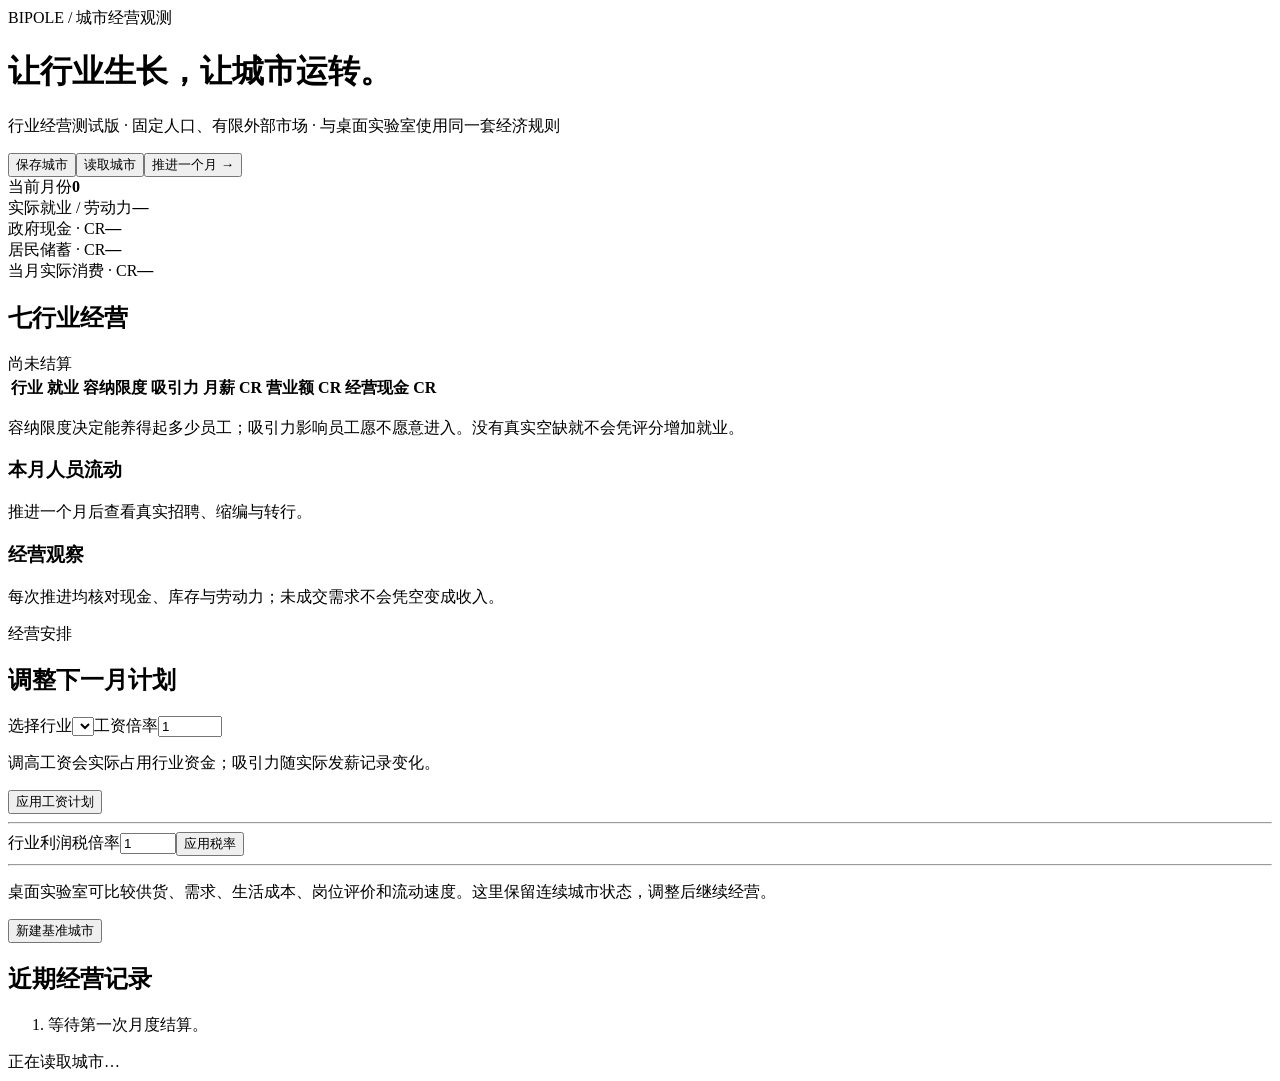
==== frontend/industry.html @ 495db7f9 "feat(V2.1): 重建行业经济内核与行业经营界面接入 按《Bipole 城市聚合经济系统理论说明书 V2.1》实现新的经济内核， 桌面实验室与游戏调用同一套公式与账本：  - backend/s" ====
<!doctype html>
<html lang="zh-CN">
<head>
<meta charset="utf-8"><meta name="viewport" content="width=device-width,initial-scale=1">
<title>BIPOLE · 行业经营</title>
<link rel="stylesheet" href="/static/css/industry.css">
</head>
<body>
<header><div><span class="eyebrow">BIPOLE / 城市经营观测</span><h1>让行业生长，让城市运转。</h1><p>行业经营测试版 · 固定人口、有限外部市场 · 与桌面实验室使用同一套经济规则</p></div><div class="actions"><button id="save">保存城市</button><button id="load">读取城市</button><button id="advance" class="primary">推进一个月 →</button></div></header>
<main>
<section class="metrics" aria-label="城市指标"><article><label>当前月份</label><strong id="month">0</strong></article><article><label>实际就业 / 劳动力</label><strong id="employment">—</strong></article><article><label>政府现金 · CR</label><strong id="government">—</strong></article><article><label>居民储蓄 · CR</label><strong id="households">—</strong></article><article><label>当月实际消费 · CR</label><strong id="consumption">—</strong></article></section>
<div class="workspace"><section class="panel"><div class="section-heading"><h2>七行业经营</h2><span id="balance">尚未结算</span></div><div class="table-wrap"><table><thead><tr><th>行业</th><th>就业</th><th>容纳限度</th><th>吸引力</th><th>月薪 CR</th><th>营业额 CR</th><th>经营现金 CR</th></tr></thead><tbody id="sectors"></tbody></table></div><p class="hint">容纳限度决定能养得起多少员工；吸引力影响员工愿不愿意进入。没有真实空缺就不会凭评分增加就业。</p><h3>本月人员流动</h3><p id="flows">推进一个月后查看真实招聘、缩编与转行。</p><h3>经营观察</h3><p id="observations">每次推进均核对现金、库存与劳动力；未成交需求不会凭空变成收入。</p></section>
<aside class="panel"><span class="eyebrow">经营安排</span><h2>调整下一月计划</h2><form id="policy"><label for="industry">选择行业</label><select id="industry"></select><label for="wage">工资倍率</label><input id="wage" type="number" min="0.5" max="2" step="0.05" value="1"><p class="hint">调高工资会实际占用行业资金；吸引力随实际发薪记录变化。</p><button class="primary" type="submit">应用工资计划</button></form><hr><form id="tax-policy"><label for="tax">行业利润税倍率</label><input id="tax" type="number" min="0" max="2" step="0.1" value="1"><button type="submit">应用税率</button></form><hr><p class="hint">桌面实验室可比较供货、需求、生活成本、岗位评价和流动速度。这里保留连续城市状态，调整后继续经营。</p><button id="new">新建基准城市</button></aside></div>
<section class="panel"><h2>近期经营记录</h2><ol id="history"><li>等待第一次月度结算。</li></ol></section>
</main><footer id="status" role="status">正在读取城市…</footer>
<script type="module" src="/static/js/industry.js"></script>
</body></html>
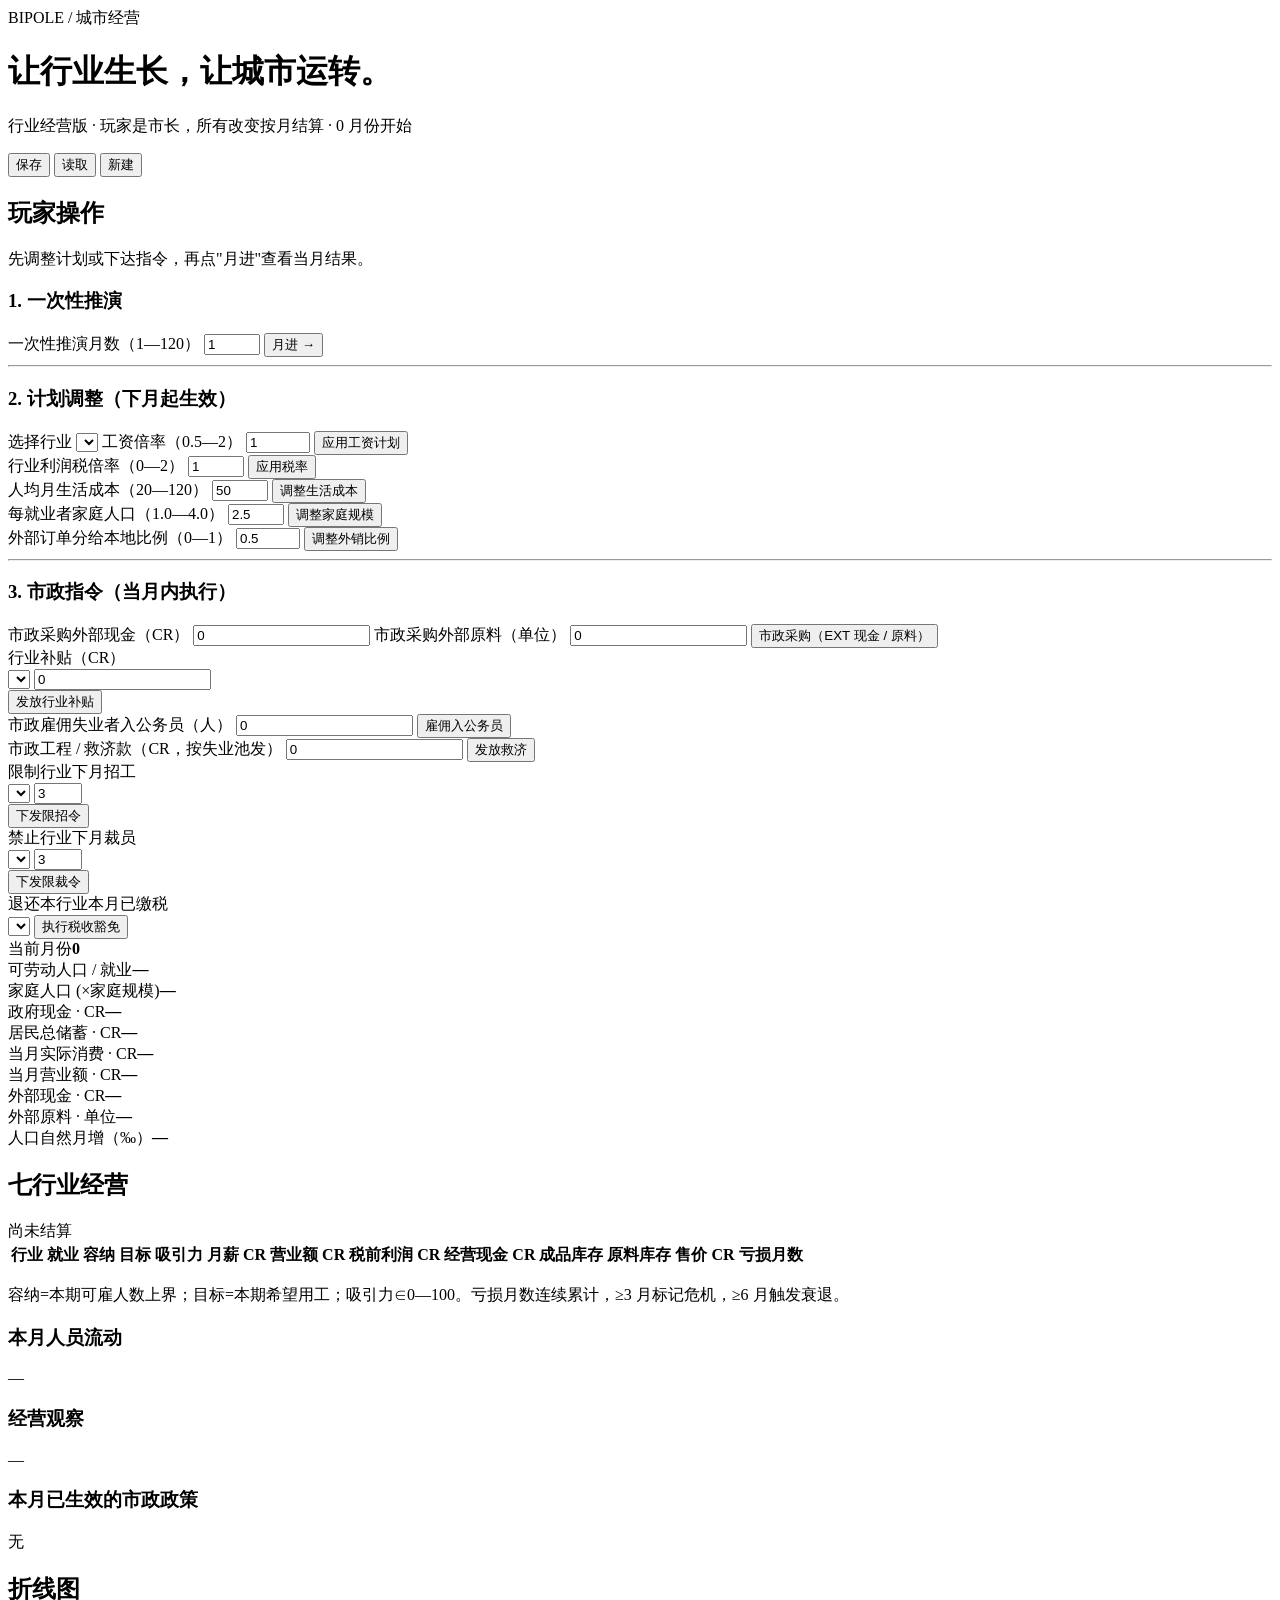
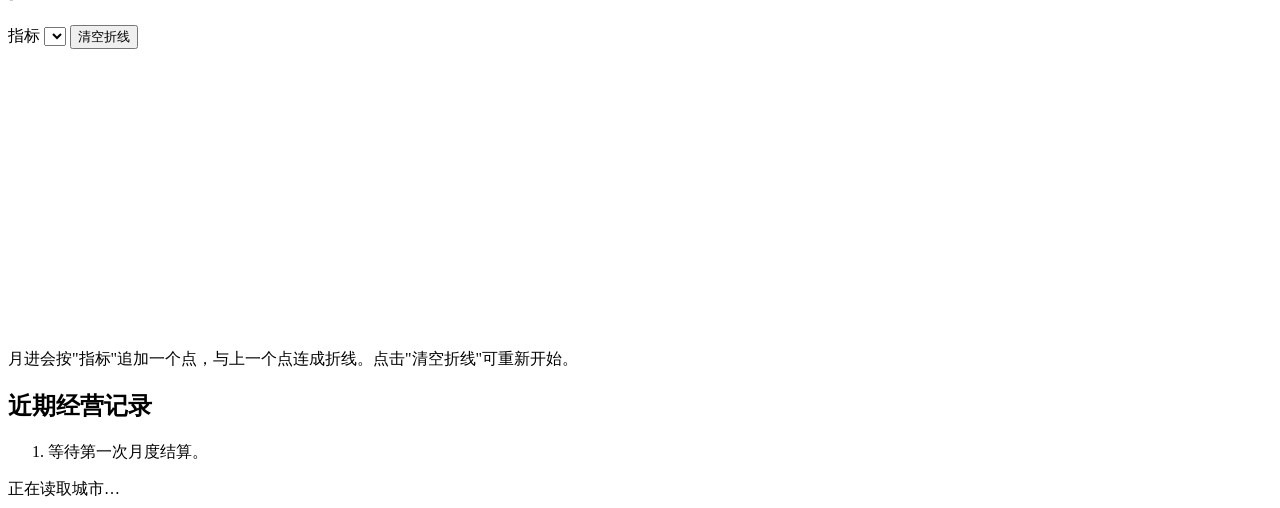
==== commit dc227d3c: "feat(V2.1): 阶段 14 + 14续 + 15 行业经济完整接入 阶段 15：游戏版 GUI 重构 + 市政指令体系 - 左侧改为玩家操作区，右侧改为指标区 - 月进表单 1—120 月，一" ====
--- a/frontend/industry.html
+++ b/frontend/industry.html
@@ -2,16 +2,177 @@
 <html lang="zh-CN">
 <head>
 <meta charset="utf-8"><meta name="viewport" content="width=device-width,initial-scale=1">
-<title>BIPOLE · 行业经营</title>
+<title>BIPOLE · 城市经营</title>
 <link rel="stylesheet" href="/static/css/industry.css">
 </head>
 <body>
-<header><div><span class="eyebrow">BIPOLE / 城市经营观测</span><h1>让行业生长，让城市运转。</h1><p>行业经营测试版 · 固定人口、有限外部市场 · 与桌面实验室使用同一套经济规则</p></div><div class="actions"><button id="save">保存城市</button><button id="load">读取城市</button><button id="advance" class="primary">推进一个月 →</button></div></header>
+<header>
+  <div class="header-info">
+    <span class="eyebrow">BIPOLE / 城市经营</span>
+    <h1>让行业生长，让城市运转。</h1>
+    <p id="status-line">行业经营版 · 玩家是市长，所有改变按月结算 · 0 月份开始</p>
+  </div>
+  <div class="actions">
+    <button id="save">保存</button>
+    <button id="load">读取</button>
+    <button id="new">新建</button>
+  </div>
+</header>
 <main>
-<section class="metrics" aria-label="城市指标"><article><label>当前月份</label><strong id="month">0</strong></article><article><label>实际就业 / 劳动力</label><strong id="employment">—</strong></article><article><label>政府现金 · CR</label><strong id="government">—</strong></article><article><label>居民储蓄 · CR</label><strong id="households">—</strong></article><article><label>当月实际消费 · CR</label><strong id="consumption">—</strong></article></section>
-<div class="workspace"><section class="panel"><div class="section-heading"><h2>七行业经营</h2><span id="balance">尚未结算</span></div><div class="table-wrap"><table><thead><tr><th>行业</th><th>就业</th><th>容纳限度</th><th>吸引力</th><th>月薪 CR</th><th>营业额 CR</th><th>经营现金 CR</th></tr></thead><tbody id="sectors"></tbody></table></div><p class="hint">容纳限度决定能养得起多少员工；吸引力影响员工愿不愿意进入。没有真实空缺就不会凭评分增加就业。</p><h3>本月人员流动</h3><p id="flows">推进一个月后查看真实招聘、缩编与转行。</p><h3>经营观察</h3><p id="observations">每次推进均核对现金、库存与劳动力；未成交需求不会凭空变成收入。</p></section>
-<aside class="panel"><span class="eyebrow">经营安排</span><h2>调整下一月计划</h2><form id="policy"><label for="industry">选择行业</label><select id="industry"></select><label for="wage">工资倍率</label><input id="wage" type="number" min="0.5" max="2" step="0.05" value="1"><p class="hint">调高工资会实际占用行业资金；吸引力随实际发薪记录变化。</p><button class="primary" type="submit">应用工资计划</button></form><hr><form id="tax-policy"><label for="tax">行业利润税倍率</label><input id="tax" type="number" min="0" max="2" step="0.1" value="1"><button type="submit">应用税率</button></form><hr><p class="hint">桌面实验室可比较供货、需求、生活成本、岗位评价和流动速度。这里保留连续城市状态，调整后继续经营。</p><button id="new">新建基准城市</button></aside></div>
-<section class="panel"><h2>近期经营记录</h2><ol id="history"><li>等待第一次月度结算。</li></ol></section>
-</main><footer id="status" role="status">正在读取城市…</footer>
+<div class="grid">
+<!-- 左侧：玩家操作 -->
+<aside class="panel" id="panel-actions">
+  <h2>玩家操作</h2>
+  <p class="hint">先调整计划或下达指令，再点"月进"查看当月结果。</p>
+
+  <h3>1. 一次性推演</h3>
+  <form id="advance-form">
+    <label for="advance-months">一次性推演月数（1—120）</label>
+    <input id="advance-months" type="number" min="1" max="120" step="1" value="1">
+    <button class="primary" type="submit">月进 →</button>
+  </form>
+  <hr>
+
+  <h3>2. 计划调整（下月起生效）</h3>
+  <form id="policy-form">
+    <label for="industry">选择行业</label>
+    <select id="industry"></select>
+    <label for="wage">工资倍率（0.5—2）</label>
+    <input id="wage" type="number" min="0.5" max="2" step="0.05" value="1">
+    <button type="submit">应用工资计划</button>
+  </form>
+  <form id="tax-form">
+    <label for="tax">行业利润税倍率（0—2）</label>
+    <input id="tax" type="number" min="0" max="2" step="0.1" value="1">
+    <button type="submit">应用税率</button>
+  </form>
+  <form id="living-form">
+    <label for="living">人均月生活成本（20—120）</label>
+    <input id="living" type="number" min="20" max="120" step="1" value="50">
+    <button type="submit">调整生活成本</button>
+  </form>
+  <form id="household-form">
+    <label for="household">每就业者家庭人口（1.0—4.0）</label>
+    <input id="household" type="number" min="1" max="4" step="0.1" value="2.5">
+    <button type="submit">调整家庭规模</button>
+  </form>
+  <form id="external-split-form">
+    <label for="external-split">外部订单分给本地比例（0—1）</label>
+    <input id="external-split" type="number" min="0" max="1" step="0.05" value="0.5">
+    <button type="submit">调整外销比例</button>
+  </form>
+  <hr>
+
+  <h3>3. 市政指令（当月内执行）</h3>
+  <form id="purchase-form">
+    <label for="purchase-cash">市政采购外部现金（CR）</label>
+    <input id="purchase-cash" type="number" min="0" step="100" value="0">
+    <label for="purchase-raw">市政采购外部原料（单位）</label>
+    <input id="purchase-raw" type="number" min="0" step="1000" value="0">
+    <button type="submit">市政采购（EXT 现金 / 原料）</button>
+  </form>
+  <form id="subsidy-form">
+    <label for="subsidy-industry">行业补贴（CR）</label>
+    <div class="row">
+      <select id="subsidy-industry"></select>
+      <input id="subsidy-amount" type="number" min="0" step="100" value="0" placeholder="CR">
+    </div>
+    <button type="submit">发放行业补贴</button>
+  </form>
+  <form id="hire-civil-form">
+    <label for="hire-civil">市政雇佣失业者入公务员（人）</label>
+    <input id="hire-civil" type="number" min="0" step="1" value="0">
+    <button type="submit">雇佣入公务员</button>
+  </form>
+  <form id="public-works-form">
+    <label for="public-works">市政工程 / 救济款（CR，按失业池发）</label>
+    <input id="public-works" type="number" min="0" step="100" value="0">
+    <button type="submit">发放救济</button>
+  </form>
+  <form id="limit-hire-form">
+    <label for="limit-hire-industry">限制行业下月招工</label>
+    <div class="row">
+      <select id="limit-hire-industry"></select>
+      <input id="limit-hire-months" type="number" min="1" max="36" step="1" value="3" placeholder="持续月数">
+    </div>
+    <button type="submit">下发限招令</button>
+  </form>
+  <form id="limit-layoff-form">
+    <label for="limit-layoff-industry">禁止行业下月裁员</label>
+    <div class="row">
+      <select id="limit-layoff-industry"></select>
+      <input id="limit-layoff-months" type="number" min="1" max="36" step="1" value="3" placeholder="持续月数">
+    </div>
+    <button type="submit">下发限裁令</button>
+  </form>
+  <form id="tax-amnesty-form">
+    <label for="tax-amnesty-industry">退还本行业本月已缴税</label>
+    <div class="row">
+      <select id="tax-amnesty-industry"></select>
+      <button type="submit">执行税收豁免</button>
+    </div>
+  </form>
+</aside>
+
+<!-- 右侧：指标 + 行业表 + 图表 -->
+<section class="metrics">
+  <article><label>当前月份</label><strong id="month">0</strong></article>
+  <article><label>可劳动人口 / 就业</label><strong id="employment">—</strong></article>
+  <article><label>家庭人口 (×家庭规模)</label><strong id="household-population">—</strong></article>
+  <article><label>政府现金 · CR</label><strong id="government">—</strong></article>
+  <article><label>居民总储蓄 · CR</label><strong id="households">—</strong></article>
+  <article><label>当月实际消费 · CR</label><strong id="consumption">—</strong></article>
+  <article><label>当月营业额 · CR</label><strong id="sales">—</strong></article>
+  <article><label>外部现金 · CR</label><strong id="external-cash">—</strong></article>
+  <article><label>外部原料 · 单位</label><strong id="external-raw">—</strong></article>
+  <article><label>人口自然月增（‰）</label><strong id="net-rate">—</strong></article>
+</section>
+
+<section class="panel" id="panel-sectors">
+  <div class="section-heading">
+    <h2>七行业经营</h2>
+    <span id="balance">尚未结算</span>
+  </div>
+  <div class="table-wrap">
+    <table>
+      <thead><tr>
+        <th>行业</th><th>就业</th><th>容纳</th><th>目标</th><th>吸引力</th>
+        <th>月薪 CR</th><th>营业额 CR</th><th>税前利润 CR</th>
+        <th>经营现金 CR</th><th>成品库存</th><th>原料库存</th>
+        <th>售价 CR</th><th>亏损月数</th>
+      </tr></thead>
+      <tbody id="sectors"></tbody>
+    </table>
+  </div>
+  <p class="hint">容纳=本期可雇人数上界；目标=本期希望用工；吸引力∈0—100。亏损月数连续累计，≥3 月标记危机，≥6 月触发衰退。</p>
+  <h3>本月人员流动</h3>
+  <p id="flows">—</p>
+  <h3>经营观察</h3>
+  <p id="observations">—</p>
+  <h3>本月已生效的市政政策</h3>
+  <p id="active-policies" class="hint">无</p>
+</section>
+
+<section class="panel" id="panel-chart">
+  <div class="section-heading">
+    <h2>折线图</h2>
+    <div>
+      <label for="chart-metric" class="inline">指标</label>
+      <select id="chart-metric"></select>
+      <button id="chart-reset" class="ghost" type="button">清空折线</button>
+    </div>
+  </div>
+  <canvas id="chart" width="900" height="280" aria-label="指标折线图"></canvas>
+  <p class="hint" id="chart-summary">月进会按"指标"追加一个点，与上一个点连成折线。点击"清空折线"可重新开始。</p>
+</section>
+
+<section class="panel" id="panel-history">
+  <h2>近期经营记录</h2>
+  <ol id="history"><li>等待第一次月度结算。</li></ol>
+</section>
+</div>
+</main>
+<footer id="status" role="status">正在读取城市…</footer>
 <script type="module" src="/static/js/industry.js"></script>
-</body></html>
+</body>
+</html>
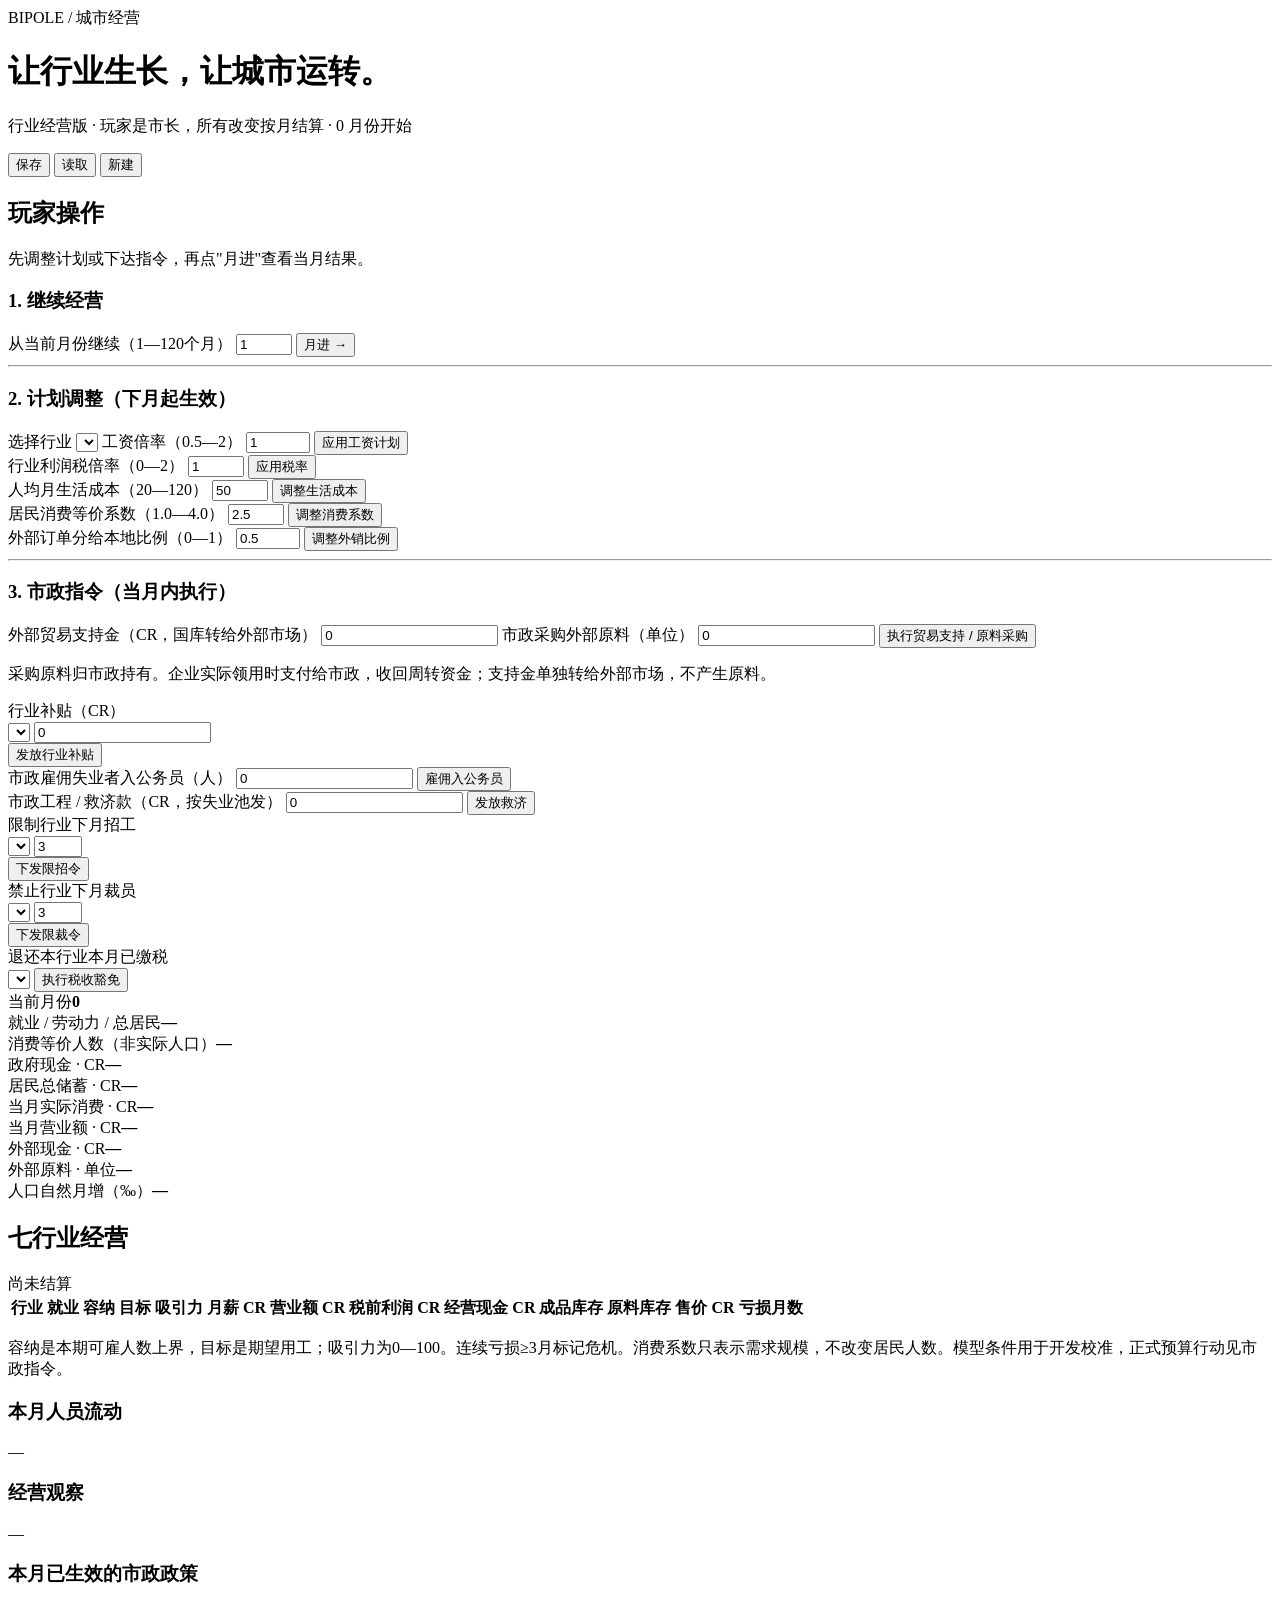
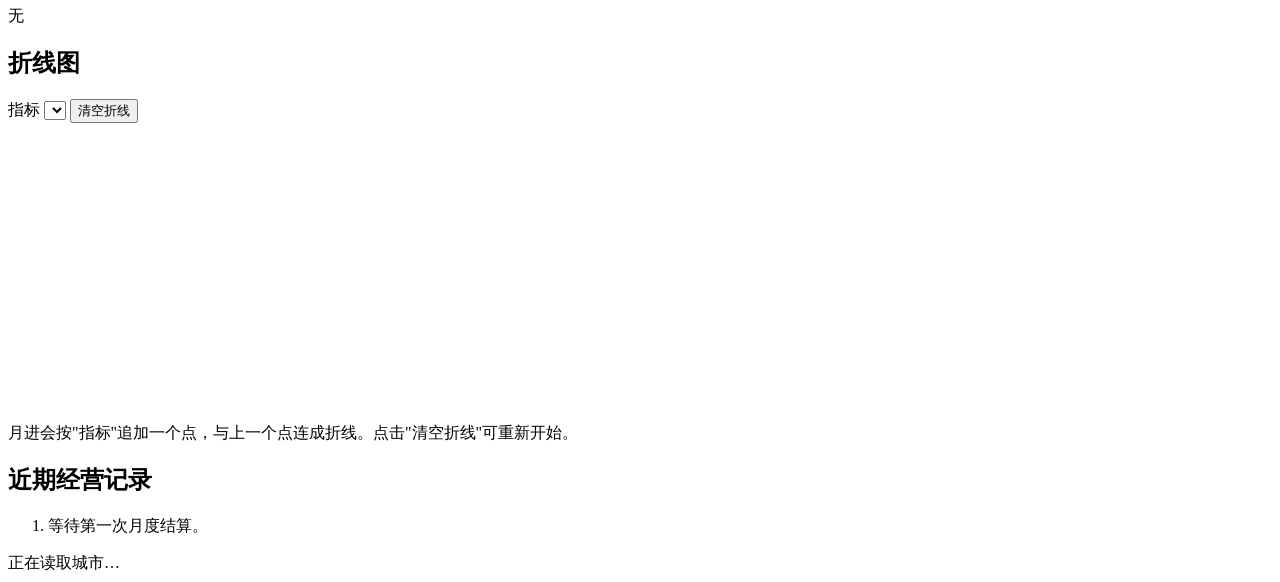
==== commit 7be5a701: "feat(V2.1): 单城经济修复与月进交付 — 副本-校验-提交、真实运行验收、地图经营闭环 按 docs/02_开发规划/单城经济修复与月进交付实施计划-2026-10-16 落地。  经济规则" ====
--- a/frontend/industry.html
+++ b/frontend/industry.html
@@ -25,9 +25,9 @@
   <h2>玩家操作</h2>
   <p class="hint">先调整计划或下达指令，再点"月进"查看当月结果。</p>
 
-  <h3>1. 一次性推演</h3>
+  <h3>1. 继续经营</h3>
   <form id="advance-form">
-    <label for="advance-months">一次性推演月数（1—120）</label>
+    <label for="advance-months">从当前月份继续（1—120个月）</label>
     <input id="advance-months" type="number" min="1" max="120" step="1" value="1">
     <button class="primary" type="submit">月进 →</button>
   </form>
@@ -52,9 +52,9 @@
     <button type="submit">调整生活成本</button>
   </form>
   <form id="household-form">
-    <label for="household">每就业者家庭人口（1.0—4.0）</label>
+    <label for="household">居民消费等价系数（1.0—4.0）</label>
     <input id="household" type="number" min="1" max="4" step="0.1" value="2.5">
-    <button type="submit">调整家庭规模</button>
+    <button type="submit">调整消费系数</button>
   </form>
   <form id="external-split-form">
     <label for="external-split">外部订单分给本地比例（0—1）</label>
@@ -65,11 +65,12 @@
 
   <h3>3. 市政指令（当月内执行）</h3>
   <form id="purchase-form">
-    <label for="purchase-cash">市政采购外部现金（CR）</label>
+    <label for="purchase-cash">外部贸易支持金（CR，国库转给外部市场）</label>
     <input id="purchase-cash" type="number" min="0" step="100" value="0">
     <label for="purchase-raw">市政采购外部原料（单位）</label>
     <input id="purchase-raw" type="number" min="0" step="1000" value="0">
-    <button type="submit">市政采购（EXT 现金 / 原料）</button>
+    <button type="submit">执行贸易支持 / 原料采购</button>
+    <p class="hint">采购原料归市政持有。企业实际领用时支付给市政，收回周转资金；支持金单独转给外部市场，不产生原料。</p>
   </form>
   <form id="subsidy-form">
     <label for="subsidy-industry">行业补贴（CR）</label>
@@ -117,8 +118,8 @@
 <!-- 右侧：指标 + 行业表 + 图表 -->
 <section class="metrics">
   <article><label>当前月份</label><strong id="month">0</strong></article>
-  <article><label>可劳动人口 / 就业</label><strong id="employment">—</strong></article>
-  <article><label>家庭人口 (×家庭规模)</label><strong id="household-population">—</strong></article>
+  <article><label>就业 / 劳动力 / 总居民</label><strong id="employment">—</strong></article>
+  <article><label>消费等价人数（非实际人口）</label><strong id="household-population">—</strong></article>
   <article><label>政府现金 · CR</label><strong id="government">—</strong></article>
   <article><label>居民总储蓄 · CR</label><strong id="households">—</strong></article>
   <article><label>当月实际消费 · CR</label><strong id="consumption">—</strong></article>
@@ -144,7 +145,7 @@
       <tbody id="sectors"></tbody>
     </table>
   </div>
-  <p class="hint">容纳=本期可雇人数上界；目标=本期希望用工；吸引力∈0—100。亏损月数连续累计，≥3 月标记危机，≥6 月触发衰退。</p>
+  <p class="hint">容纳是本期可雇人数上界，目标是期望用工；吸引力为0—100。连续亏损≥3月标记危机。消费系数只表示需求规模，不改变居民人数。模型条件用于开发校准，正式预算行动见市政指令。</p>
   <h3>本月人员流动</h3>
   <p id="flows">—</p>
   <h3>经营观察</h3>
